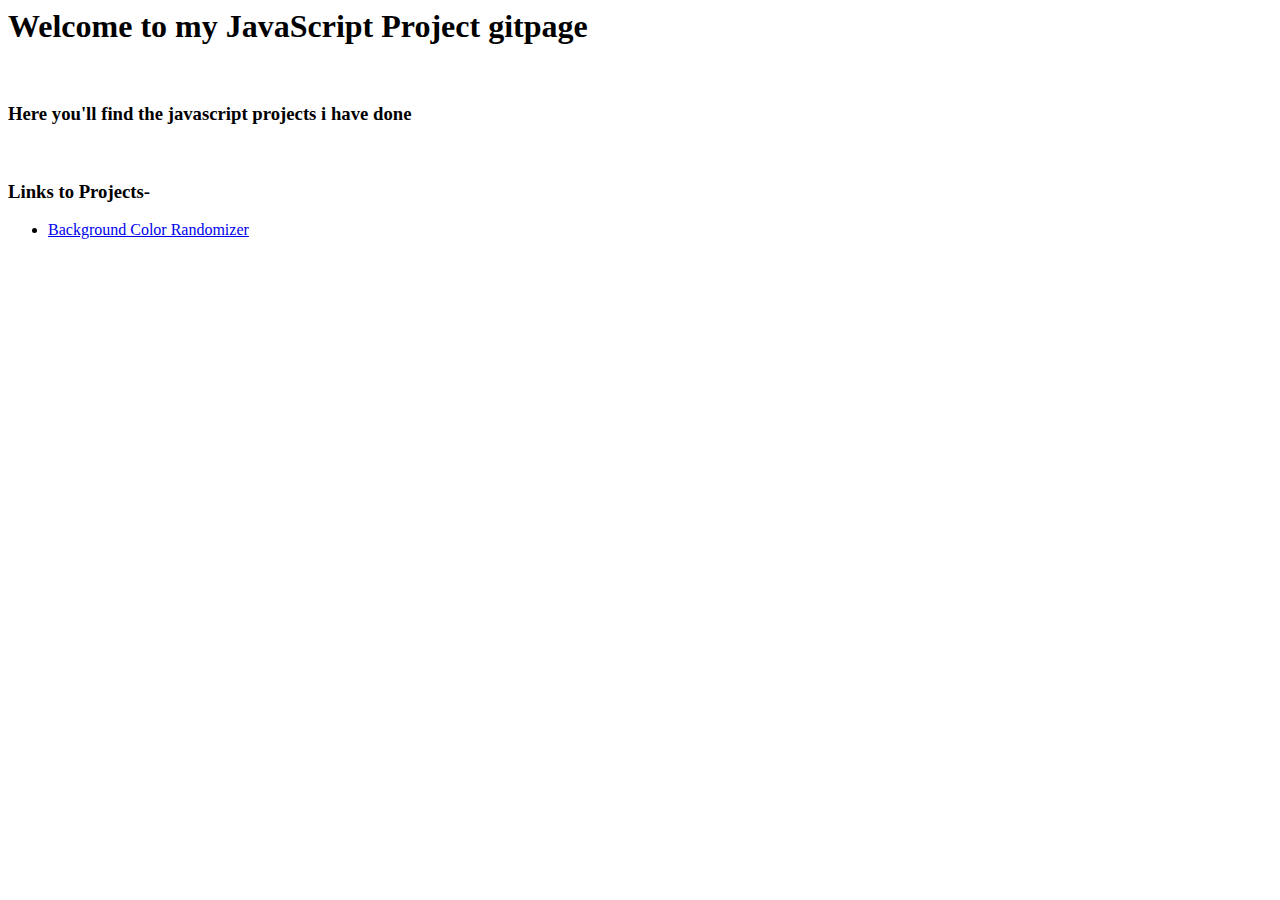
==== index.html @ 2bb2059d "added index.html" ====
<html>
<head>
  <meta charset="UTF-8">
</head>
<body>
  <h1> Welcome to my JavaScript Project gitpage </h1><br>
  <h3> Here you'll find the javascript projects i have done </h3><br>
  <h3> Links to Projects-</h3>
  <ul>
    <li> <a href="Background_Color_Randomizer/backgroundRandomizer.html"> Background Color Randomizer </a>
    </li>
  </ul>
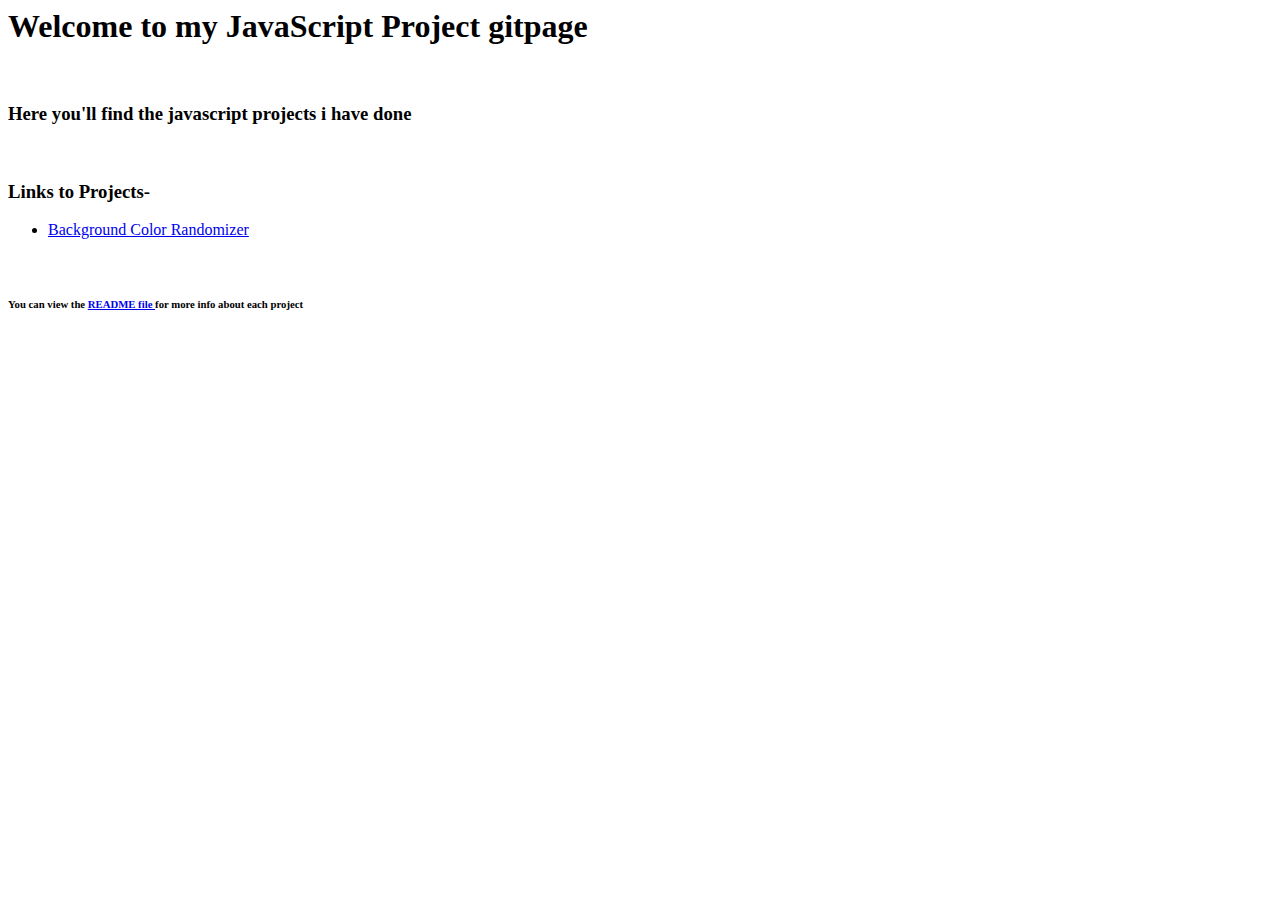
==== commit 102ecd63: "updated index" ====
--- a/index.html
+++ b/index.html
@@ -10,3 +10,9 @@
     <li> <a href="Background_Color_Randomizer/backgroundRandomizer.html"> Background Color Randomizer </a>
     </li>
   </ul>
+
+  <br>
+  <h6>
+  You can view the <a href="./javascript-projects/README.md"> README file </a>for more info about each project<h6>
+  </body>
+  </html>
